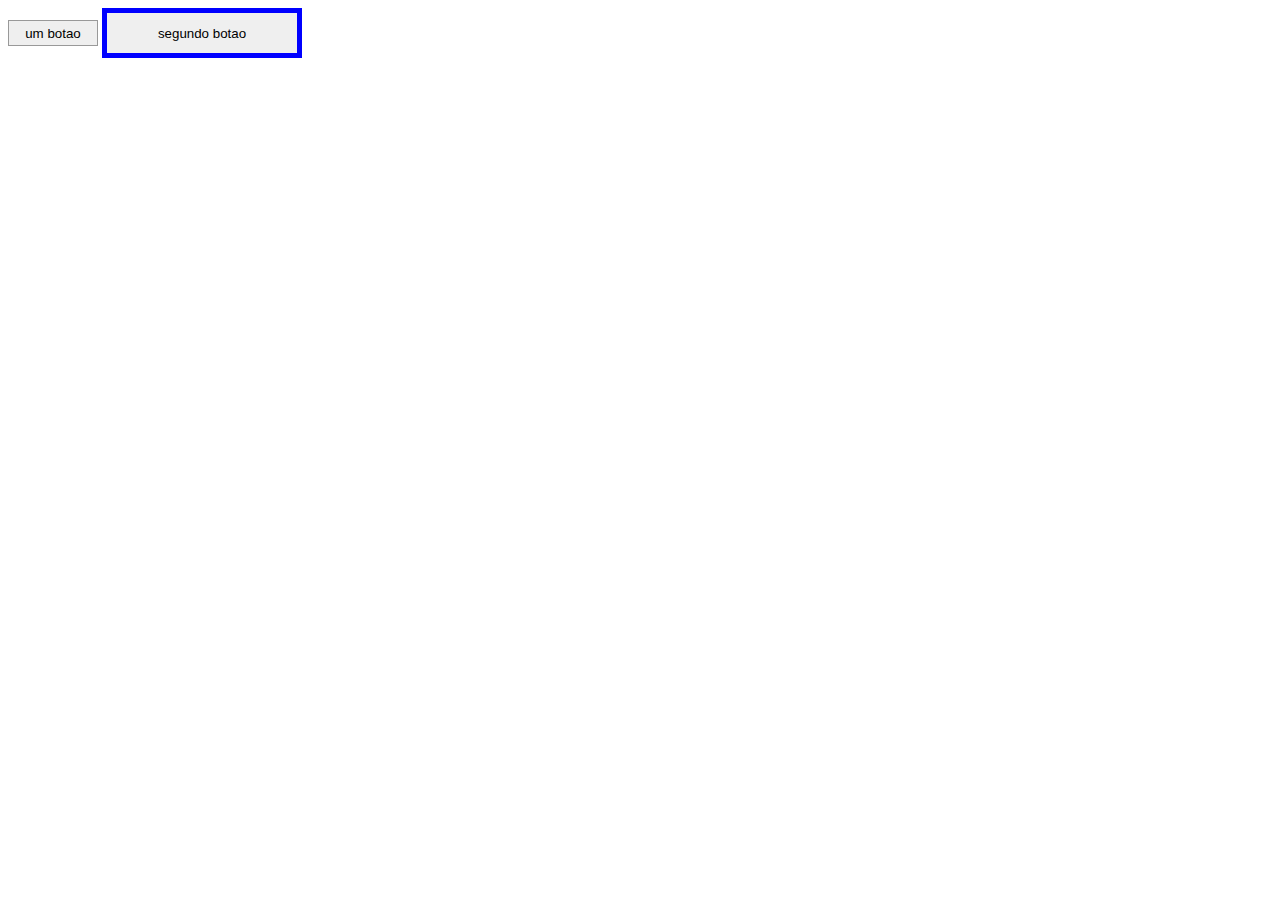
==== index.html @ 4be2892a "revisao" ====
<!DOCTYPE html>
<html lang="PT-BR">
<head>
    <meta charset="UTF-8">
    <meta name="viewport" content="width=device-width, initial-scale=1.0">
    <title>REVISÃO</title>
    <link rel="stylesheet" href="style.css">
</head>
<body>
    <button class="botao">um botao</button>
    <button class="botao2">segundo botao</button>
</body>
</html>
---- style.css ----
.botao{
    border: 1px solid #999;
    height: 26px;
    padding: 5px 15px;
    width: 90px;
}
.botao2{
    border: 5px solid blue;
    height: 50px;
    padding: 10px 5px;
    width: 200px;
}
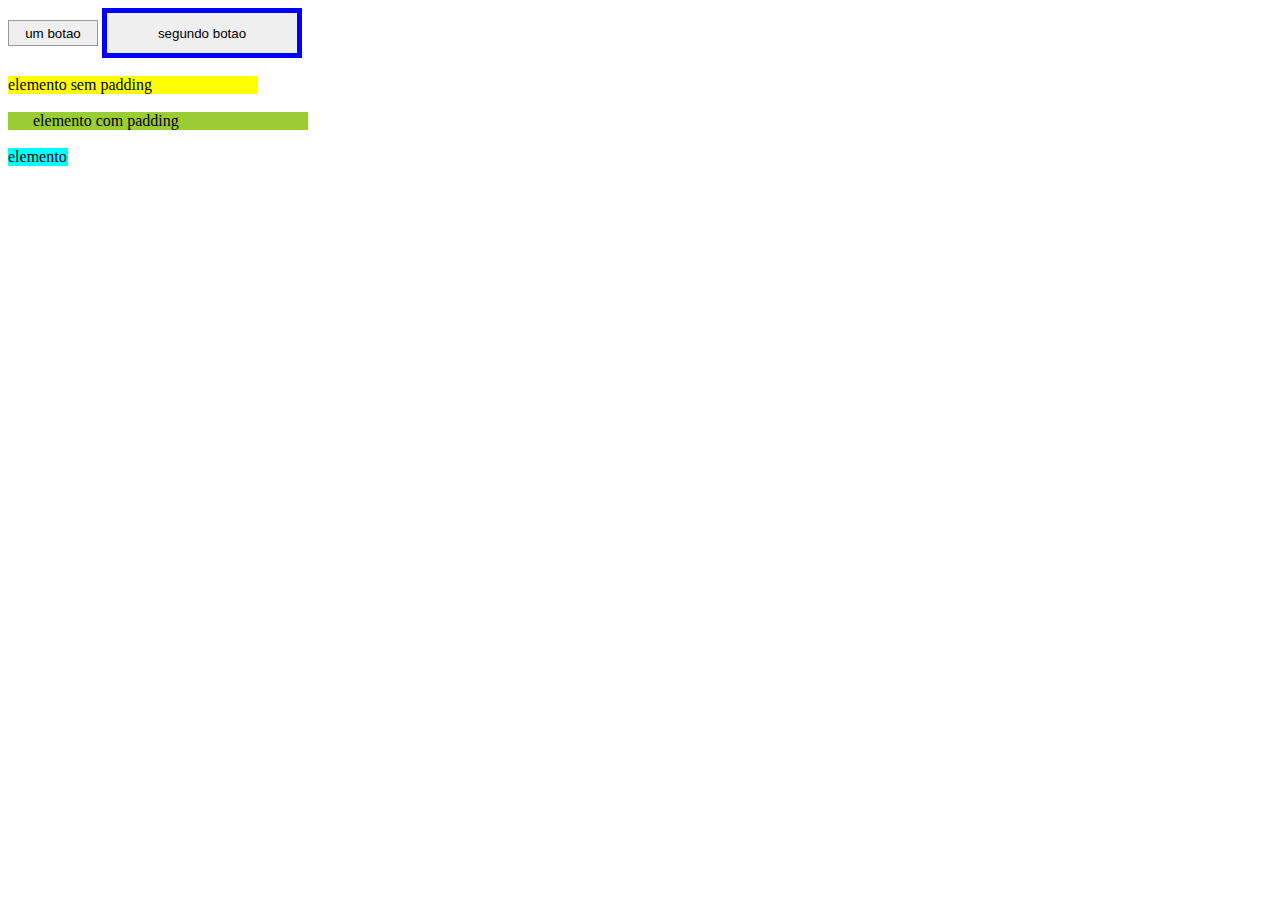
==== commit e1e44f13: "revisao" ====
--- a/index.html
+++ b/index.html
@@ -9,5 +9,12 @@
 <body>
     <button class="botao">um botao</button>
     <button class="botao2">segundo botao</button>
+    <br>
+    <br>
+    <div class="caixa">elemento sem padding</div>
+    <br>
+    <div class="caixa2">elemento com padding</div>
+    <br>
+    <div class="caixa3">elemento</div>
 </body>
 </html>--- a/style.css
+++ b/style.css
@@ -9,4 +9,17 @@
     height: 50px;
     padding: 10px 5px;
     width: 200px;
+}
+.caixa{
+    background-color: yellow;
+    width: 250px;
+}
+.caixa2{
+    background-color: yellowgreen;
+    padding: 0 25px;
+    width: 250px;
+}
+.caixa3{
+    background-color: aqua;
+    width: 60px;
 }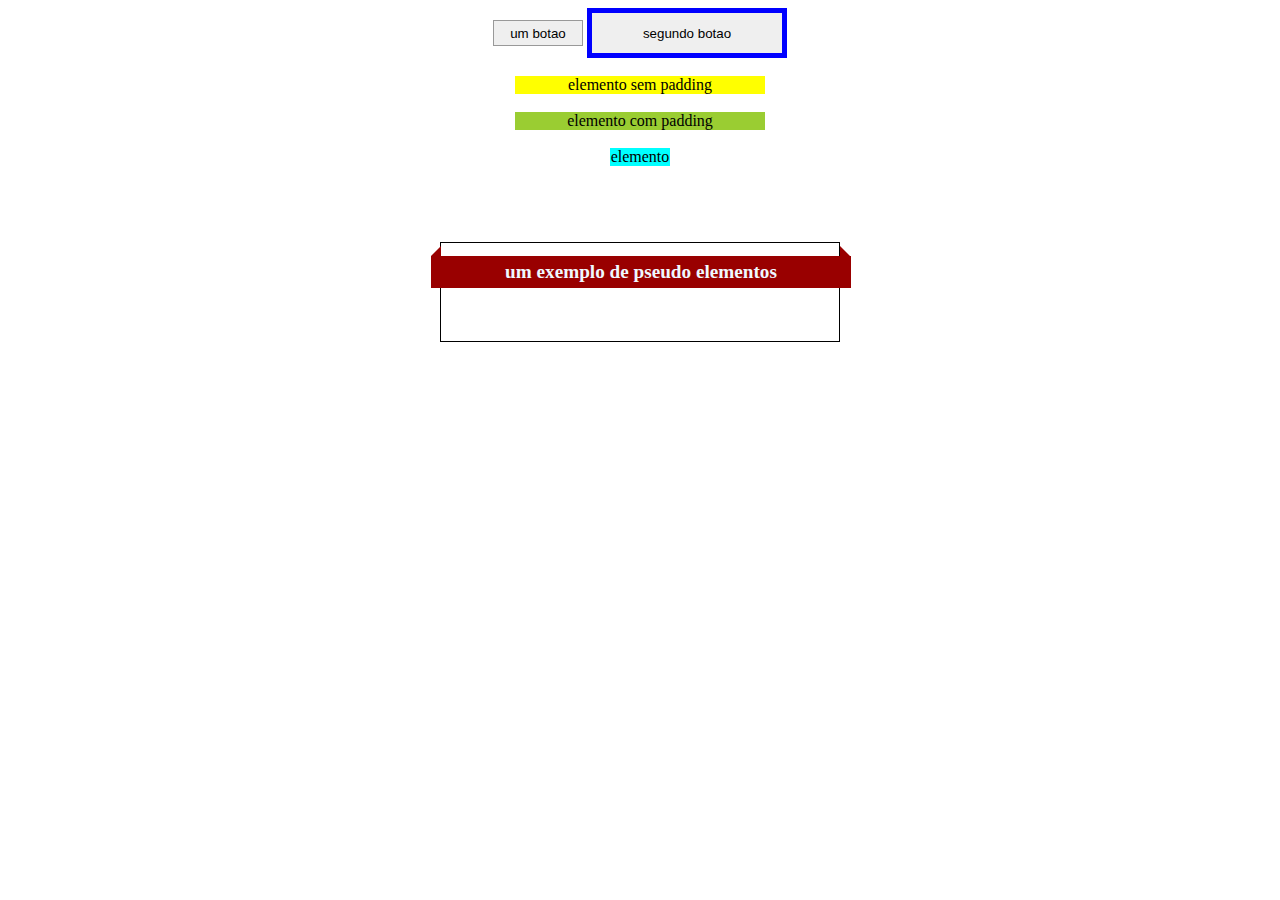
==== commit 95e7aac6: "revisao" ====
--- a/index.html
+++ b/index.html
@@ -7,6 +7,7 @@
     <link rel="stylesheet" href="style.css">
 </head>
 <body>
+    <center>
     <button class="botao">um botao</button>
     <button class="botao2">segundo botao</button>
     <br>
@@ -16,5 +17,11 @@
     <div class="caixa2">elemento com padding</div>
     <br>
     <div class="caixa3">elemento</div>
+    <br>
+    <br>
+    <section class="faixa">
+        <h1>um exemplo de pseudo elementos</h1>
+    </section>
+    </center>
 </body>
 </html>--- a/style.css
+++ b/style.css
@@ -1,3 +1,6 @@
+*{
+    box-sizing: border-box;
+}
 .botao{
     border: 1px solid #999;
     height: 26px;
@@ -22,4 +25,39 @@
 .caixa3{
     background-color: aqua;
     width: 60px;
-}+}
+.faixa{
+    border: 1px solid #000;
+    height: 100px;
+    margin: 40px auto;
+    width: 400px;
+}
+.faixa h1{
+    background-color: #900;
+    color: aliceblue;
+    font-size: 1.2em;
+    left: -10px;
+    padding: 5px 0;
+    position: relative;
+    text-align: center;
+    width: 420px;
+    margin-top: 13px;
+}
+.faixa h1::before{
+    border-color: transparent #900 #900 transparent;
+    border-style: solid;
+    border-width: 5px;
+    content: "";
+    left: 0;
+    position: absolute;
+    top: -10px;
+}
+.faixa h1::after{
+    border-color: transparent transparent #900 #900 ;
+    border-style: solid;
+    border-width: 5px;
+    content: "";
+    right: 1px;
+    position: absolute;
+    top: -10px;
+}
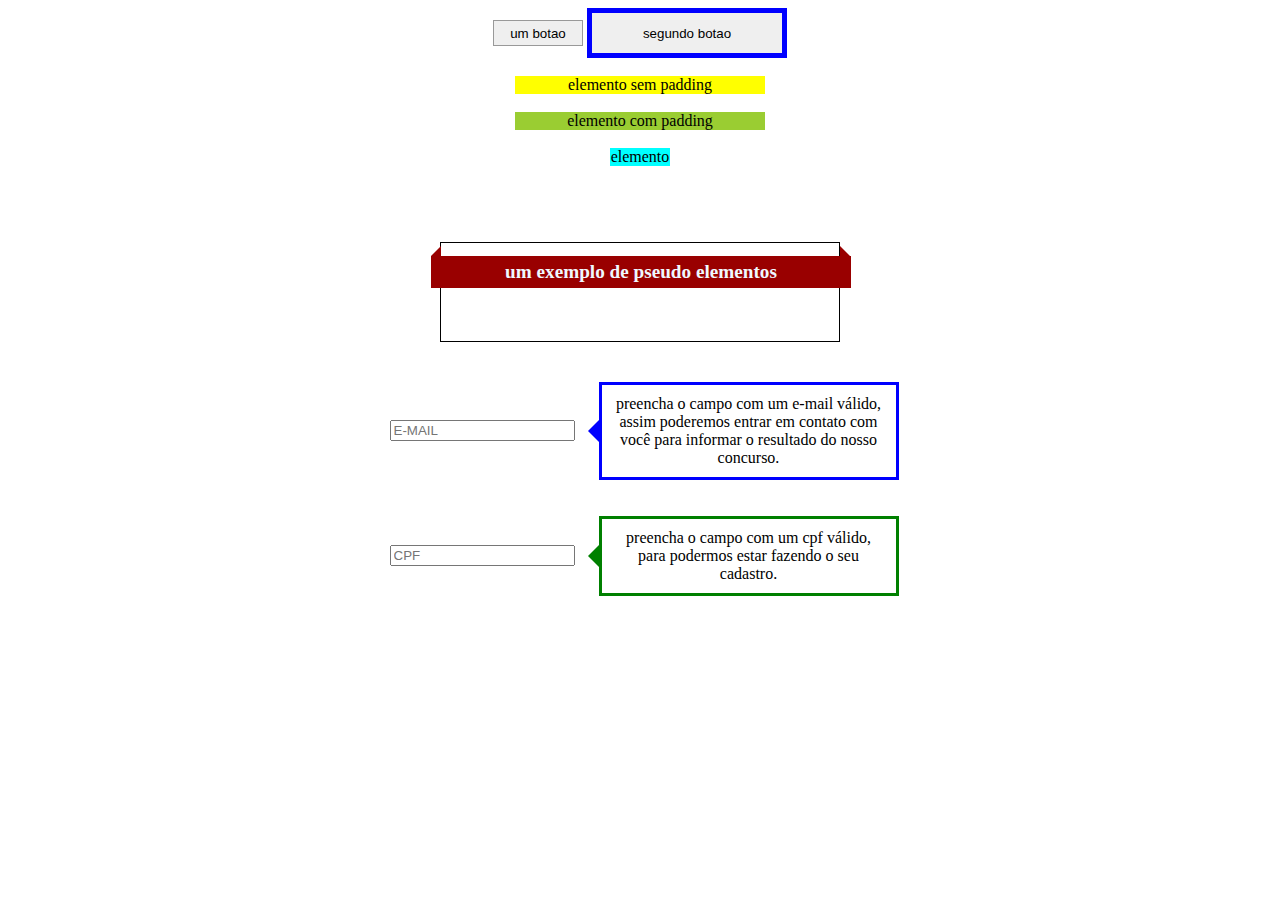
==== commit 0f6eb4ce: "atualizaçao" ====
--- a/index.html
+++ b/index.html
@@ -22,6 +22,19 @@
     <section class="faixa">
         <h1>um exemplo de pseudo elementos</h1>
     </section>
+    &nbsp;
+    <input placeholder="E-MAIL" type="email">
+    <span class="ajuda">
+        preencha o campo com um e-mail válido, assim poderemos entrar em contato com você para informar o resultado do nosso concurso.
+    </span>
+    <br>
+    <br>
+    <br>
+    &nbsp;
+    <input placeholder="CPF" type="cpf">
+    <span class="ajuda2">
+        preencha o campo com um cpf válido, para podermos estar fazendo o seu cadastro.
+    </span>
     </center>
 </body>
-</html>+</html>
--- a/style.css
+++ b/style.css
@@ -61,3 +61,45 @@
     position: absolute;
     top: -10px;
 }
+.ajuda{
+    background-color: white;
+    border: 3px solid blue;
+    font-size: 0,9em;
+    padding: 10px;
+    position: relative;
+    width: 300px;
+    margin-left: 20px;
+    display: inline-block;
+    vertical-align: middle;
+}
+.ajuda::before{
+    border-color: transparent blue transparent transparent;
+    border-style: solid;
+    border-width: 14px;
+    content: "";
+    left: -28px;
+    margin-top: -14px;
+    position: absolute;
+    top: 50%;
+}
+.ajuda2{
+    background-color: white;
+    border: 3px solid green;
+    font-size: 0,9em;
+    padding: 10px;
+    position: relative;
+    width: 300px;
+    margin-left: 20px;
+    display: inline-block;
+    vertical-align: middle;
+}
+.ajuda2::before{
+    border-color: transparent green transparent transparent;
+    border-style: solid;
+    border-width: 14px;
+    content: "";
+    left: -28px;
+    margin-top: -14px;
+    position: absolute;
+    top: 50%;
+}